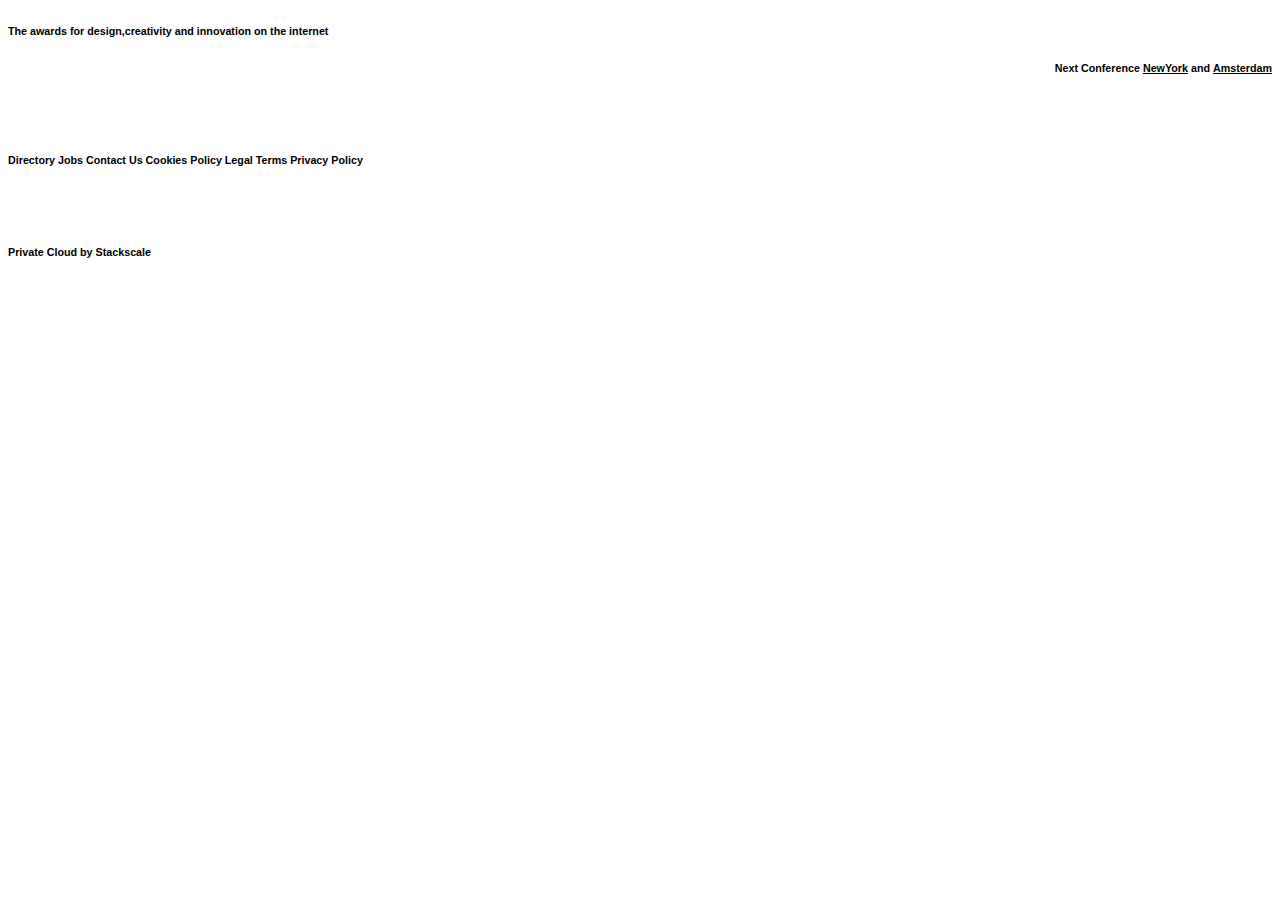
==== projects/templates/projects/footer.html @ aae0cb1e "templates folder is created" ====
<!DOCTYPE html>
<html>
<body>
    <div class="container-fluid" style="background-color:white; font-family: 'Raleway', sans-serif; position:unset;bottom: 0px;">
        <div class="container" style="background-color:white;">
            <div class="row" >
                <div class="col-md-6">
                    <h6>The awards for design,creativity and innovation on the internet</h6>
                </div>
                <div class="col-md-6" style="text-align:right;">
                    <h6>Next Conference <u><strong>NewYork</strong></u> and <u><strong>Amsterdam</strong> </u></h6>
                </div>
            </div>
            <div class="row">
                <div class="col-md-12" style="padding-top:30px;">
                    <h6>Directory Jobs Contact Us Cookies Policy Legal Terms Privacy Policy</h6>
                </div>
                <div class="col-md-12" style="padding-top:30px;">
                    <h6>Private Cloud by <strong>Stackscale</strong></h6>
                </div>
            </div>
        </div>
    </div>
</body>

</html>
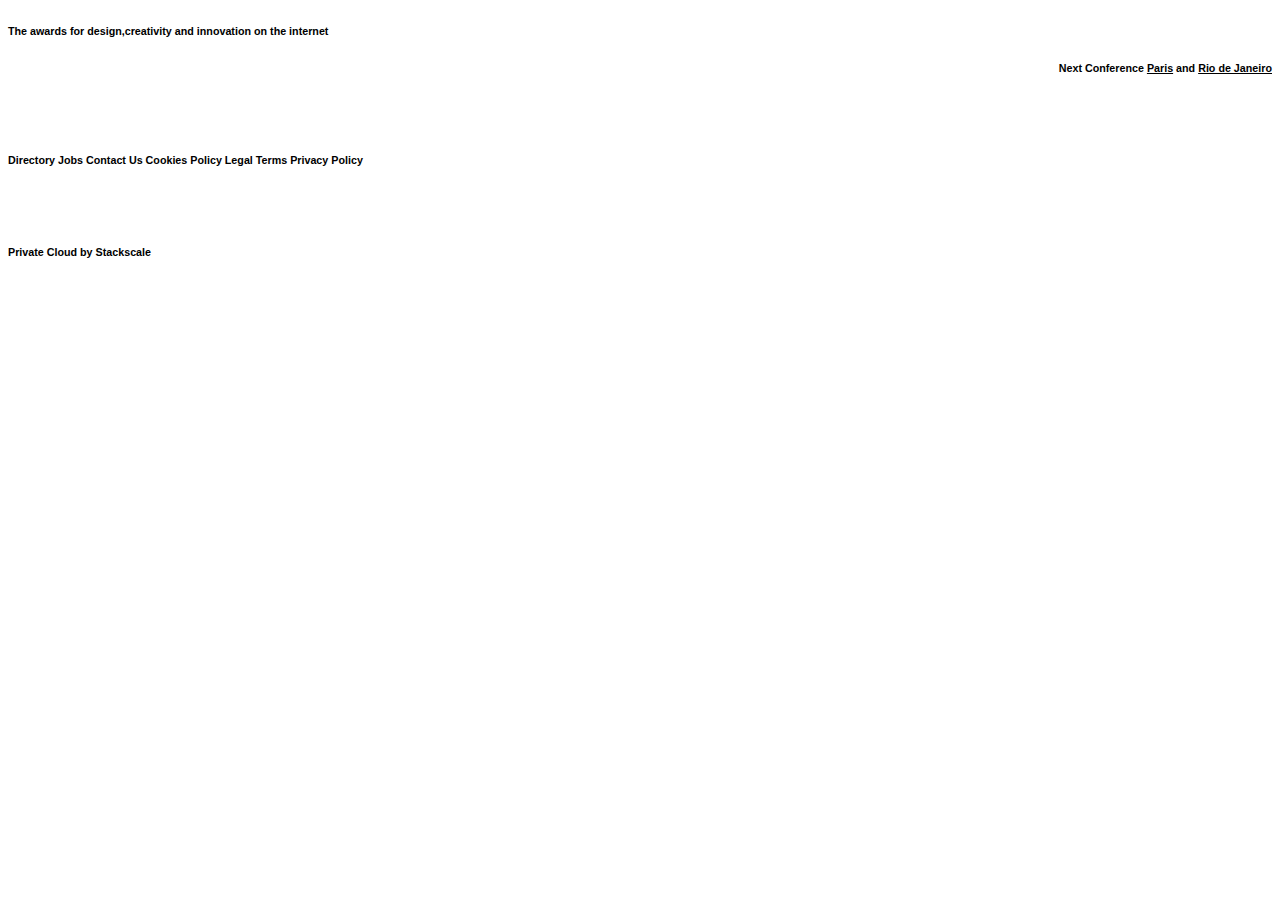
==== commit 50c8ab22: "some edit is done" ====
--- a/projects/templates/projects/footer.html
+++ b/projects/templates/projects/footer.html
@@ -8,7 +8,7 @@
                     <h6>The awards for design,creativity and innovation on the internet</h6>
                 </div>
                 <div class="col-md-6" style="text-align:right;">
-                    <h6>Next Conference <u><strong>NewYork</strong></u> and <u><strong>Amsterdam</strong> </u></h6>
+                    <h6>Next Conference <u><strong>Paris</strong></u> and <u><strong>Rio de Janeiro</strong> </u></h6>
                 </div>
             </div>
             <div class="row">
